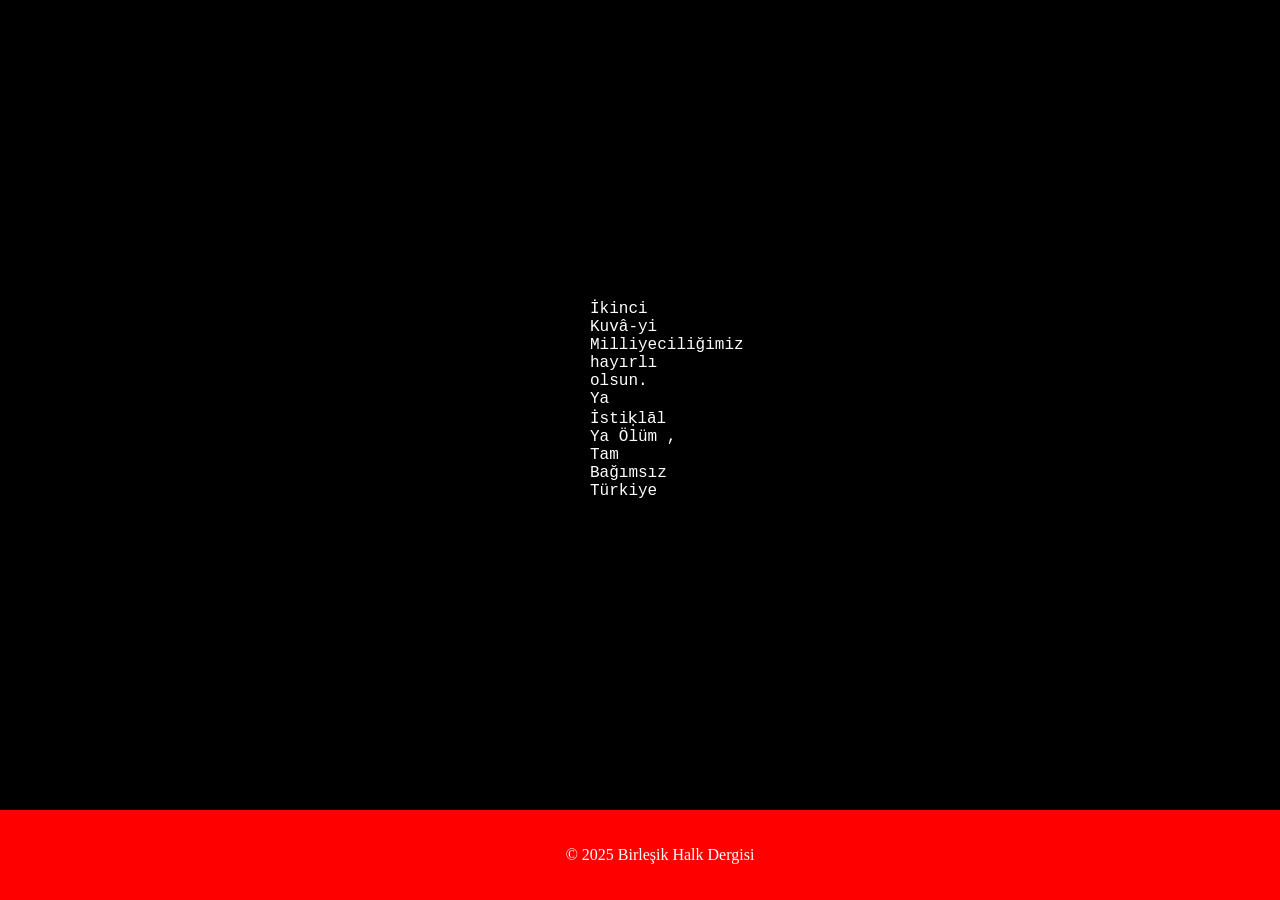
==== index.html @ 37f7c6c6 "Birleşik Halk Dergisi" ====
<!DOCTYPE html>
  <html lang="en">
  <head>
      <meta charset="UTF-8">
      <meta name="viewport" content="width=device-width, initial-scale=1.0, user-scalable=no">
      <title>birHALK</title>
      <link rel="stylesheet" href="styles.css">
      <link rel="icon" href="img/birhalk.logo.svg" type="image/x-icon">
  </head>
  <body>
      <div class="container">
          <div class="column"><p>İkinci Kuvâ-yi Milliyeciliğimiz hayırlı olsun. <br>Ya İstiḳlāl Ya Ölüm , Tam Bağımsız Türkiye</p></div>
      </div>
  
      <footer>
          <div class="footer-content">
              <p>&copy; 2025 Birleşik Halk Dergisi</p>
          </div>
      </footer>
  </body>
  </html>
---- styles.css ----
body {
    display: flex;
    justify-content: center;
    align-items: center;
    height: 100vh;
    margin: 0;
    background-color: black;
}

.column {
    width: 100px;
    height: 100%;
    display: inline-block;
    font-family: monospace;
    font-size: 16px;
    color: white;
    position: relative;
    top: -50px;
    margin: 0 50px; /* Add horizontal margin of 50px on each side */
}

.column:hover {
    color: red;
    cursor: pointer; /* Change cursor to hand symbol */
}

.column a:hover {
    color: red;
    cursor: pointer; /* Change cursor to hand symbol */
}

footer {
    width: 100%;
    padding: 20px;
    text-align: center;
    background-color: red;
    color: white;
    position: absolute;
    bottom: 0;
    left: 0;
}
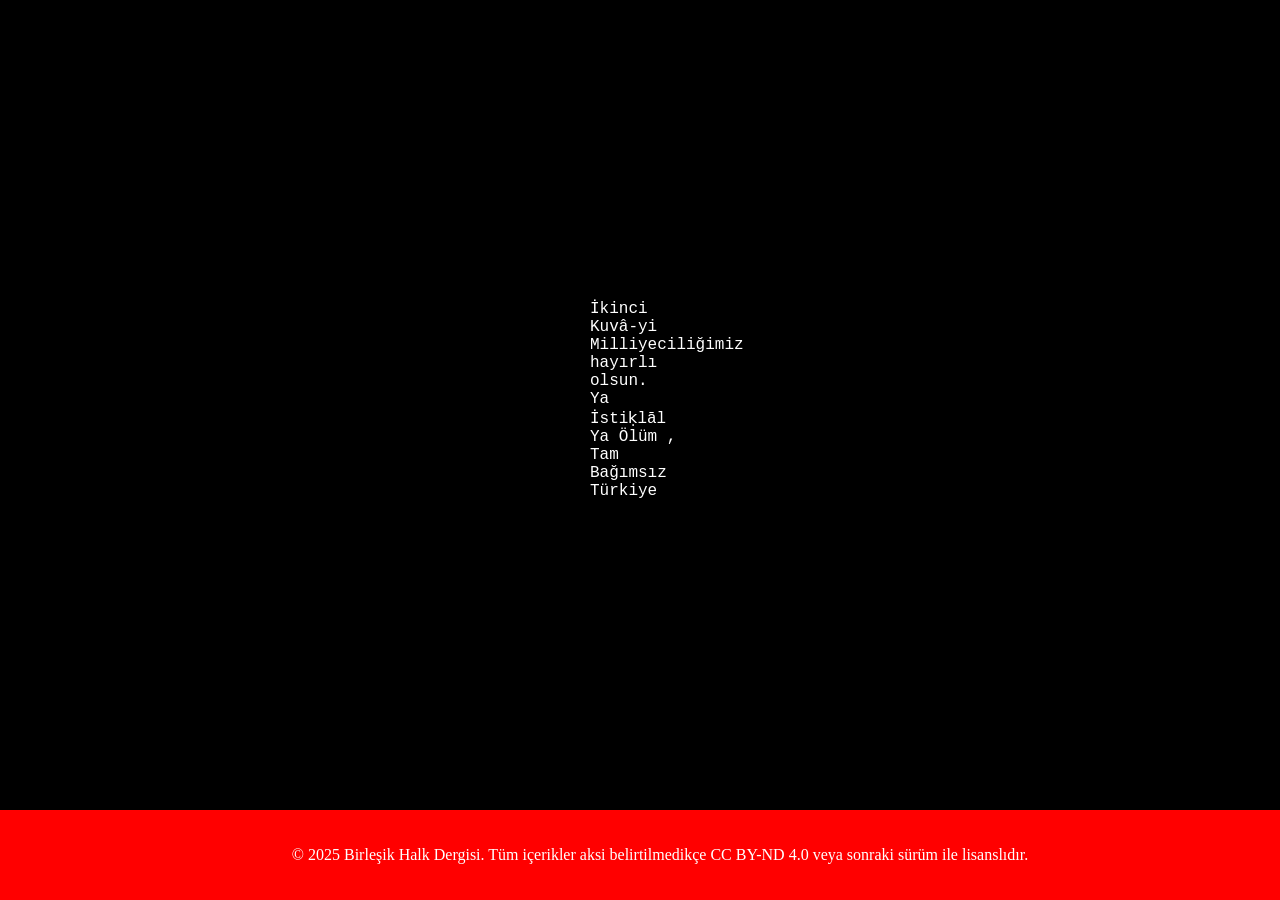
==== commit 02aceece: "CC BY-ND 4.0 veya sonraki sürüm" ====
--- a/index.html
+++ b/index.html
@@ -14,7 +14,7 @@
   
       <footer>
           <div class="footer-content">
-              <p>&copy; 2025 Birleşik Halk Dergisi</p>
+              <p>&copy; 2025 Birleşik Halk Dergisi. Tüm içerikler aksi belirtilmedikçe CC BY-ND 4.0 veya sonraki sürüm ile lisanslıdır.</p>
           </div>
       </footer>
   </body>
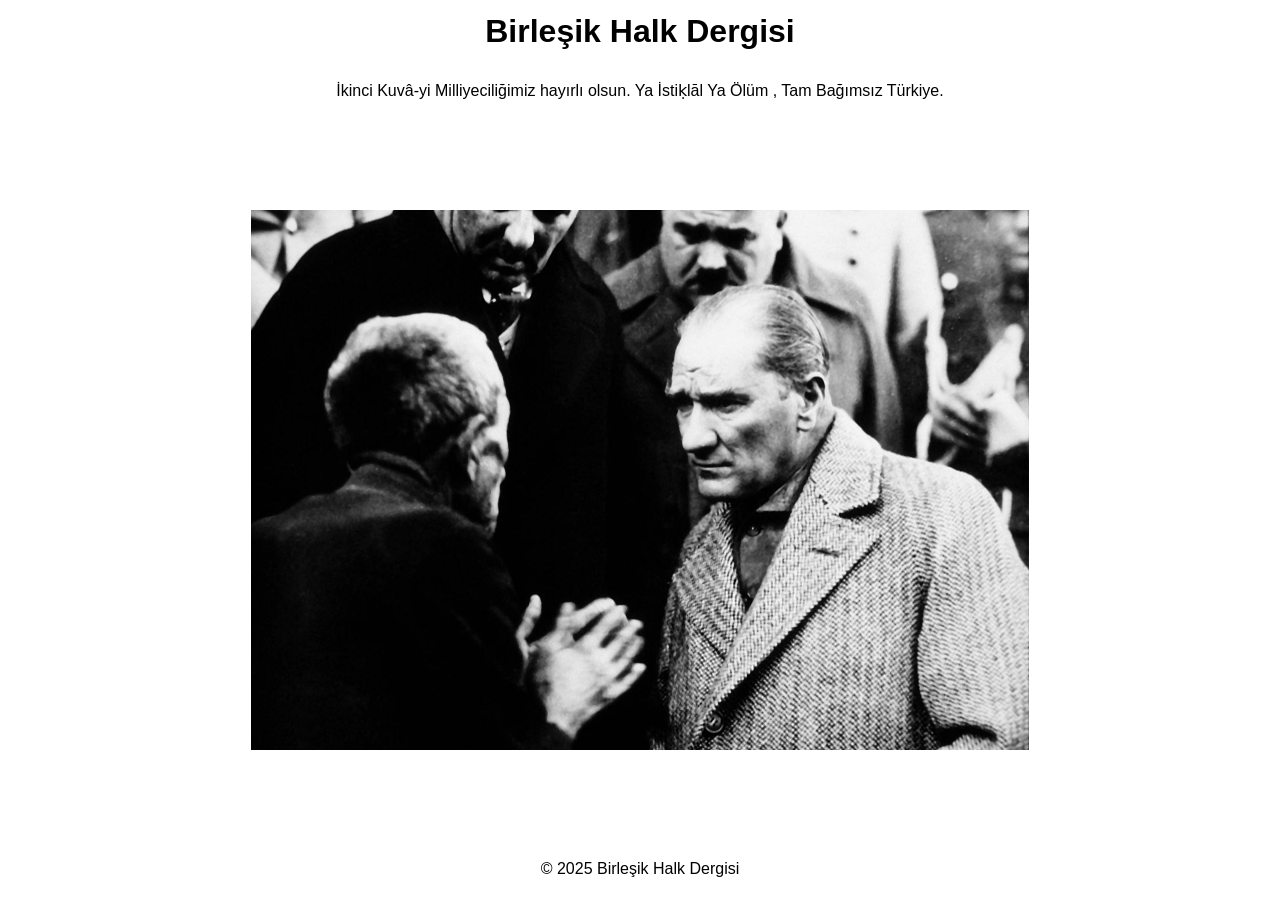
==== commit 87e5043d: "yeni sayfa" ====
--- a/index.html
+++ b/index.html
@@ -1,22 +1,22 @@
-  <!DOCTYPE html>
-  <html lang="en">
-  <head>
-      <meta charset="UTF-8">
-      <meta name="viewport" content="width=device-width, initial-scale=1.0, user-scalable=no">
-      <title>birHALK</title>
-      <link rel="stylesheet" href="styles.css">
-      <link rel="icon" href="img/birhalk.logo.svg" type="image/x-icon">
-  </head>
-  <body>
-      <div class="container">
-          <div class="column"><p>İkinci Kuvâ-yi Milliyeciliğimiz hayırlı olsun. <br>Ya İstiḳlāl Ya Ölüm , Tam Bağımsız Türkiye</p></div>
-      </div>
-  
-      <footer>
-          <div class="footer-content">
-              <p>&copy; 2025 Birleşik Halk Dergisi. Tüm içerikler aksi belirtilmedikçe CC BY-ND 4.0 veya sonraki sürüm ile lisanslıdır.</p>
-          </div>
-      </footer>
-  </body>
-  </html>
-  +<!DOCTYPE html>
+<html lang="en">
+<head>
+    <meta charset="UTF-8">
+    <meta name="viewport" content="width=device-width, initial-scale=1.0">
+    <link rel="icon" href="img/Turk.png" type="image/png">
+    <title>Birleşik Halk Dergisi</title>
+    <link rel="stylesheet" href="styles.css">
+</head>
+<body>
+    <header>
+        <h1>Birleşik Halk Dergisi</h1>
+    </header>
+    <main>
+        <p>İkinci Kuvâ-yi Milliyeciliğimiz hayırlı olsun. Ya İstiḳlāl Ya Ölüm , Tam Bağımsız Türkiye.</p>
+        <img class="img" src="img/ATA.jpg" alt="Mustafa Kemal Atatürk" title="Mustafa Kemal Atatürk ve bir vatandaş konuşurken" width="778" height="540">
+    </main>
+    <footer>
+        <p>&copy; 2025 Birleşik Halk Dergisi</p>
+    </footer>
+</body>
+</html>
--- a/styles.css
+++ b/styles.css
@@ -1,41 +1,28 @@
- body {
+/* CSS to center paragraph and footer */
+body {
     display: flex;
+    flex-direction: column;
     justify-content: center;
     align-items: center;
-    height: 100vh;
+    height: 100vh; /* Full viewport height */
     margin: 0;
-    background-color: black;
+    font-family: Arial, sans-serif; /* Optional font styling */
+  }
+  
+p {
+    text-align: center;
+    margin: 10px;
 }
-
-.column {
-    width: 100px;
-    height: 100%;
-    display: inline-block;
-    font-family: monospace;
-    font-size: 16px;
-    color: white;
-    position: relative;
-    top: -50px;
-    margin: 0 50px; /* Add horizontal margin of 50px on each side */
-}
-
-.column:hover {
-    color: red;
-    cursor: pointer; /* Change cursor to hand symbol */
-}
-
-.column a:hover {
-    color: red;
-    cursor: pointer; /* Change cursor to hand symbol */
+  
+img {
+  display: block;
+  margin: 0 auto;
+  padding: 100px;
 }
 
 footer {
-    width: 100%;
-    padding: 20px;
     text-align: center;
-    background-color: red;
-    color: white;
-    position: absolute;
-    bottom: 0;
-    left: 0;
+    margin-top: auto;
+    margin-bottom: 20px;
 }
+
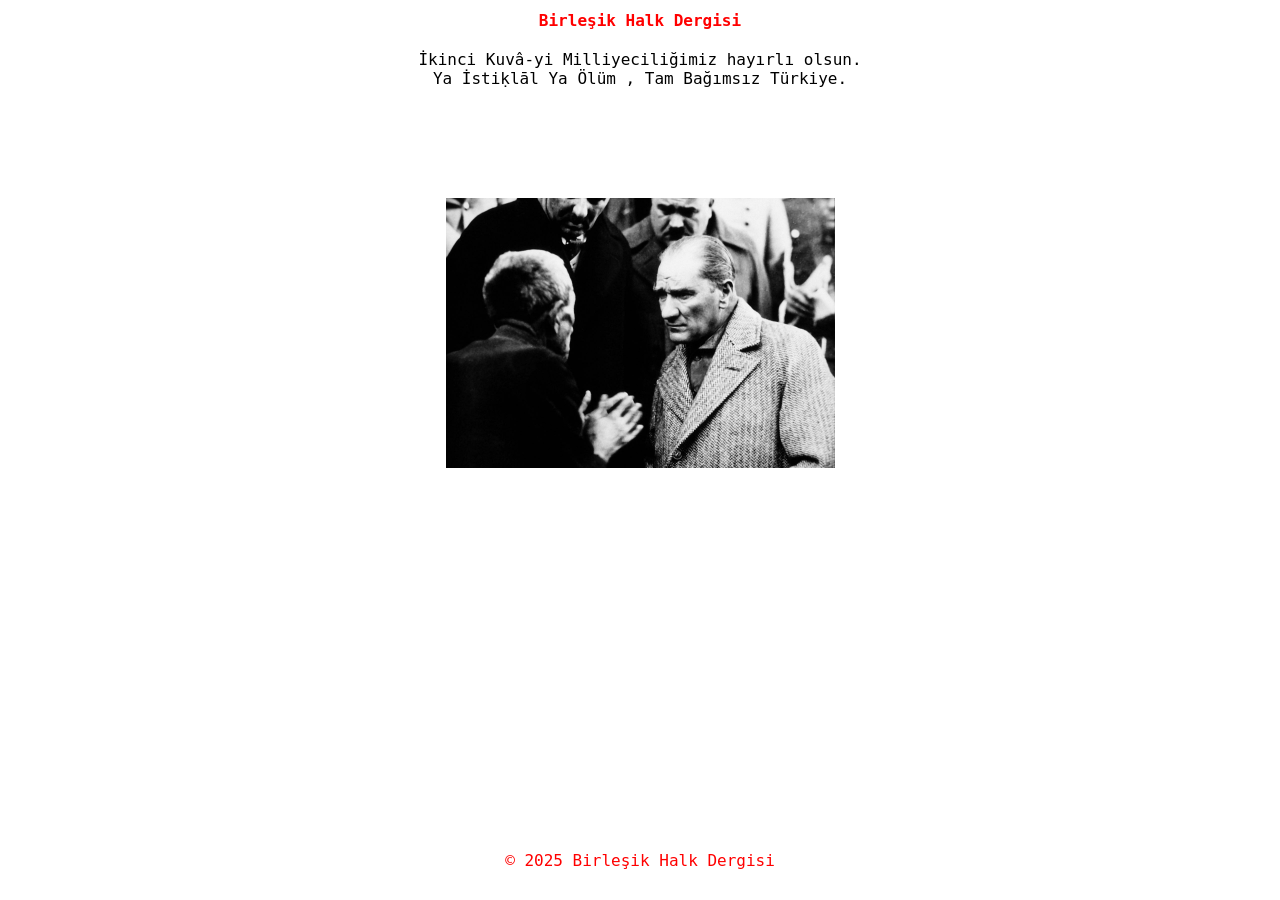
==== commit d4df2cba: "CSS düzenlemeleri yapıldı" ====
--- a/index.html
+++ b/index.html
@@ -12,8 +12,8 @@
         <h1>Birleşik Halk Dergisi</h1>
     </header>
     <main>
-        <p>İkinci Kuvâ-yi Milliyeciliğimiz hayırlı olsun. Ya İstiḳlāl Ya Ölüm , Tam Bağımsız Türkiye.</p>
-        <img class="img" src="img/ATA.jpg" alt="Mustafa Kemal Atatürk" title="Mustafa Kemal Atatürk ve bir vatandaş konuşurken" width="778" height="540">
+        <p>İkinci Kuvâ-yi Milliyeciliğimiz hayırlı olsun. <br> Ya İstiḳlāl Ya Ölüm , Tam Bağımsız Türkiye.</p>
+        <img class="img" src="img/ATA.jpg" alt="Mustafa Kemal Atatürk" title="Mustafa Kemal Atatürk ve bir vatandaş konuşurken" width="389" height="270">
     </main>
     <footer>
         <p>&copy; 2025 Birleşik Halk Dergisi</p>
--- a/styles.css
+++ b/styles.css
@@ -9,8 +9,17 @@
     font-family: Arial, sans-serif; /* Optional font styling */
   }
   
+h1 {
+    text-align: center;
+    font-family: monospace;
+    font-size: 16px;
+    color: red;
+}
+
 p {
     text-align: center;
+    font-family: monospace;
+    font-size: 16px;
     margin: 10px;
 }
   
@@ -22,6 +31,9 @@
 
 footer {
     text-align: center;
+    font-family: monospace;
+    font-size: 16px;
+    color: red;
     margin-top: auto;
     margin-bottom: 20px;
 }
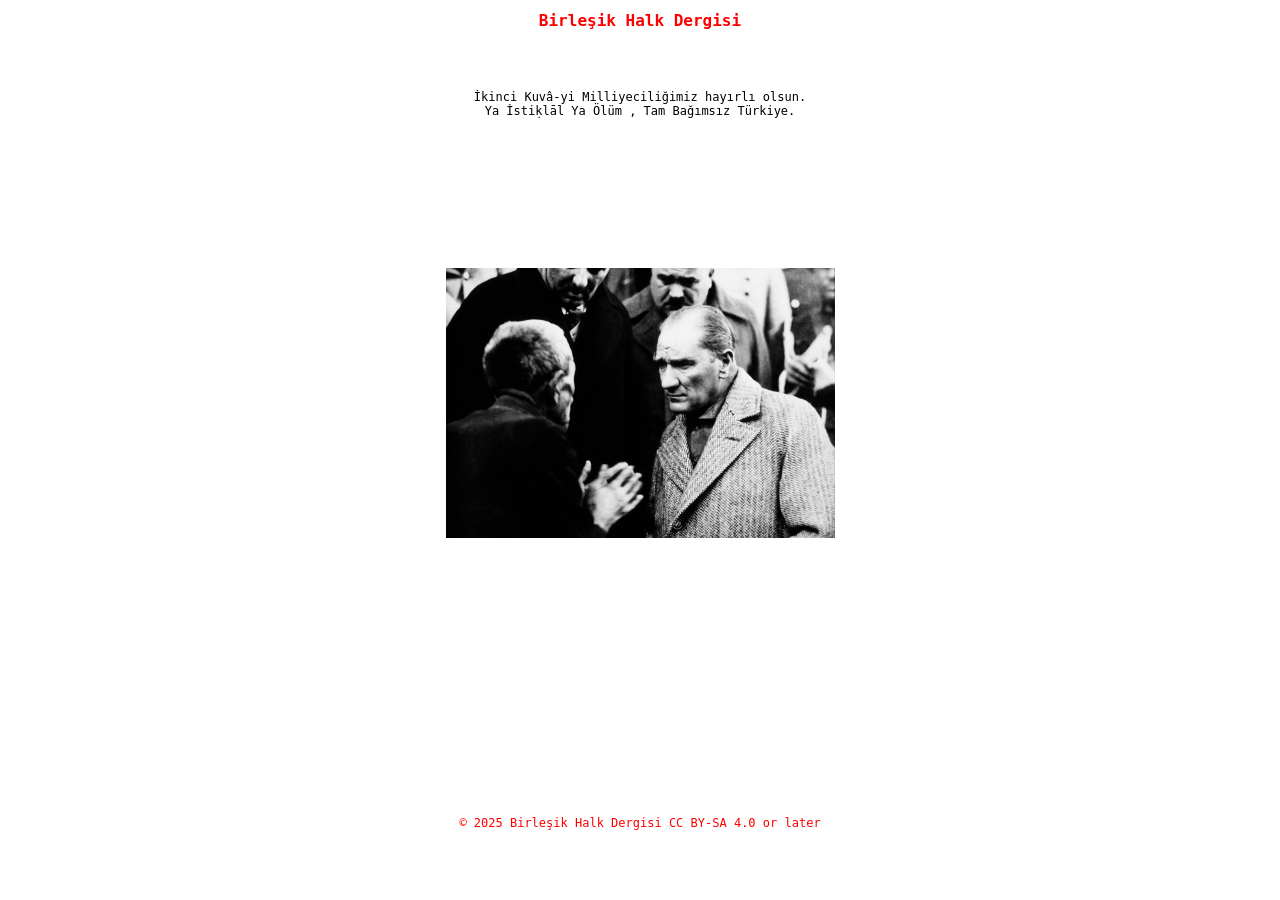
==== commit 0e327017: "License is now CC BY-SA 4.0 or later" ====
--- a/index.html
+++ b/index.html
@@ -16,7 +16,7 @@
         <img class="img" src="img/ATA.jpg" alt="Mustafa Kemal Atatürk" title="Mustafa Kemal Atatürk ve bir vatandaş konuşurken" width="389" height="270">
     </main>
     <footer>
-        <p>&copy; 2025 Birleşik Halk Dergisi</p>
+        <p>&copy; 2025 Birleşik Halk Dergisi CC BY-SA 4.0 or later</p>
     </footer>
 </body>
-</html>+</html>
--- a/styles.css
+++ b/styles.css
@@ -19,8 +19,8 @@
 p {
     text-align: center;
     font-family: monospace;
-    font-size: 16px;
-    margin: 10px;
+    font-size: 12px;
+    margin: 50px;
 }
   
 img {
